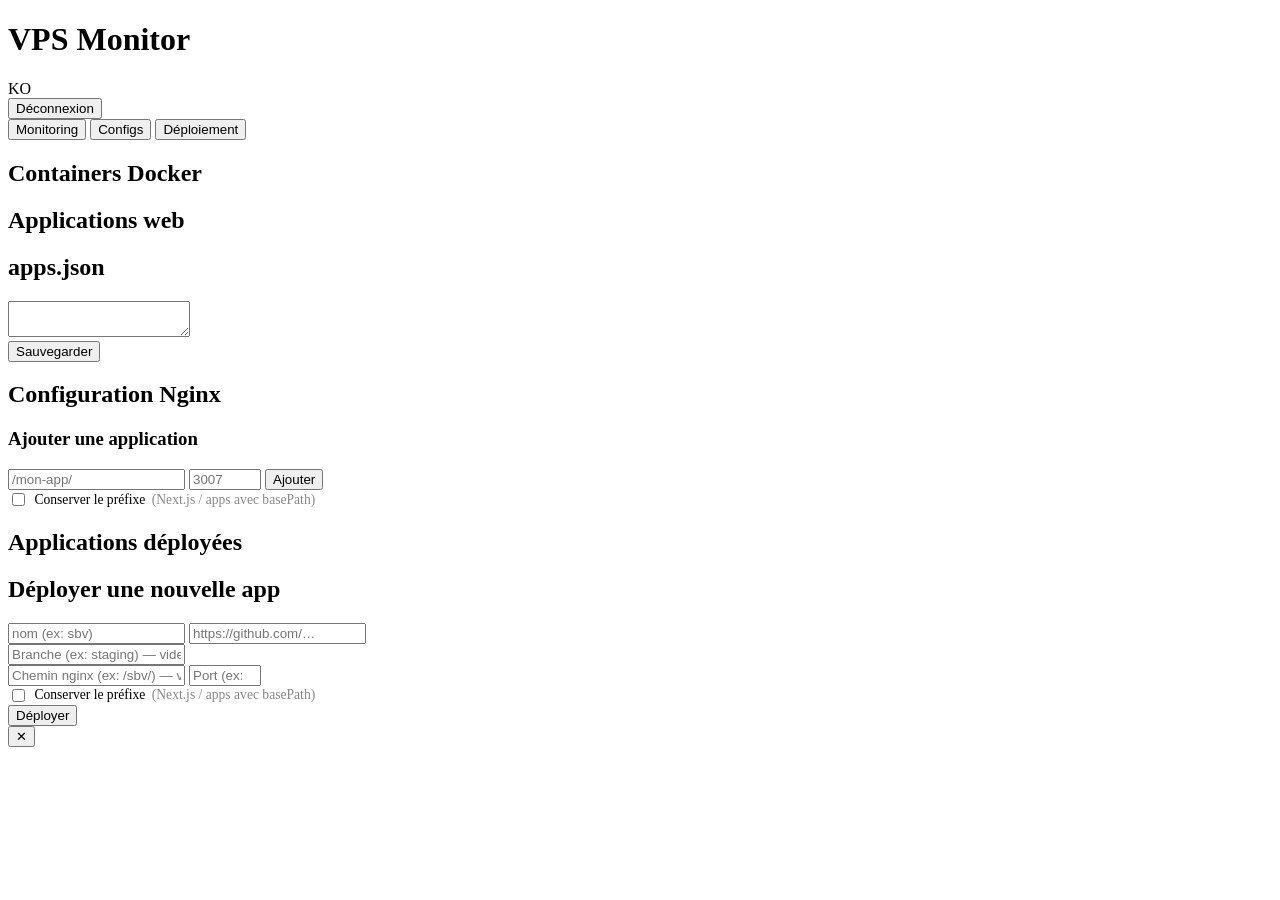
==== app/public/index.html @ b61b4307 "fix(branch): deploy" ====
<!DOCTYPE html>
<html lang="fr">
<head>
  <meta charset="UTF-8" />
  <meta name="viewport" content="width=device-width, initial-scale=1.0" />
  <title>VPS Monitor</title>
  <link rel="stylesheet" href="style.css" />
</head>
<body>
  <header>
    <h1>VPS Monitor</h1>
    <div id="global-status" class="badge">--</div>
    <div id="summary" class="summary"></div>
    <button class="logout-btn" onclick="logout()">Déconnexion</button>
  </header>

  <nav class="tabs">
    <button class="tab-btn active" onclick="showTab('monitoring')">Monitoring</button>
    <button class="tab-btn" onclick="showTab('configs')">Configs</button>
    <button class="tab-btn" onclick="showTab('deploy')">Déploiement</button>
  </nav>

  <main>
    <div id="tab-monitoring" class="tab-panel">
      <section>
        <h2>Containers Docker</h2>
        <div id="containers" class="grid"></div>
      </section>
      <section>
        <h2>Applications web</h2>
        <div id="websites" class="grid"></div>
      </section>
    </div>

    <div id="tab-configs" class="tab-panel hidden">
      <section>
        <h2>apps.json</h2>
        <textarea id="apps-json-editor" class="json-editor" spellcheck="false"></textarea>
        <div class="json-editor-footer">
          <span id="apps-json-status" class="clone-status"></span>
          <button onclick="saveAppsJson()">Sauvegarder</button>
        </div>
      </section>
      <section>
        <h2>Configuration Nginx</h2>
        <p id="nginx-server-info" class="nginx-meta"></p>
        <div id="nginx-apps" class="grid"></div>
        <div class="clone-form">
          <h3>Ajouter une application</h3>
          <div class="clone-inputs">
            <input id="nginx-add-path" type="text" placeholder="/mon-app/" />
            <input id="nginx-add-port" type="number" min="1" max="65535" placeholder="3007" />
            <button onclick="nginxAddApp()">Ajouter</button>
          </div>
          <div class="clone-inputs">
            <label style="font-size:.85rem;display:flex;align-items:center;gap:.4rem;cursor:pointer">
              <input id="nginx-add-keep-prefix" type="checkbox" />
              Conserver le préfixe <span style="color:var(--muted,#888)">(Next.js / apps avec basePath)</span>
            </label>
          </div>
          <div id="nginx-status" class="clone-status"></div>
        </div>
      </section>
    </div>

    <div id="tab-deploy" class="tab-panel hidden">
      <section>
        <h2>Applications déployées</h2>
        <div id="deploy-apps" class="grid"></div>
        <div class="clone-form">
          <h2>Déployer une nouvelle app</h2>
          <div class="clone-inputs">
            <input id="clone-name" type="text" placeholder="nom (ex: sbv)" />
            <input id="clone-url" type="text" placeholder="https://github.com/…" />
          </div>
          <div class="clone-inputs">
            <input id="clone-branch" type="text" placeholder="Branche (ex: staging) — vide pour défaut" />
          </div>
          <div class="clone-inputs clone-inputs--nginx">
            <input id="clone-nginx-path" type="text" placeholder="Chemin nginx (ex: /sbv/) — vide si pas de web" />
            <input id="clone-nginx-port" type="number" min="1" max="65535" placeholder="Port (ex: 3001)" />
          </div>
          <div class="clone-inputs">
            <label style="font-size:.85rem;display:flex;align-items:center;gap:.4rem;cursor:pointer">
              <input id="clone-keep-prefix" type="checkbox" />
              Conserver le préfixe <span style="color:var(--muted,#888)">(Next.js / apps avec basePath)</span>
            </label>
          </div>
          <div class="clone-inputs">
            <button onclick="cloneNewApp()">Déployer</button>
          </div>
          <div id="clone-status" class="clone-status"></div>
        </div>
      </section>
    </div>
  </main>

  <div id="logs-modal" class="modal-overlay hidden" onclick="if(event.target===this)closeLogs()">
    <div class="modal">
      <div class="modal-header">
        <span id="logs-title"></span>
        <button class="modal-close" onclick="closeLogs()">✕</button>
      </div>
      <pre id="logs-content" class="logs-content"></pre>
    </div>
  </div>

  <script src="app.js"></script>
</body>
</html>
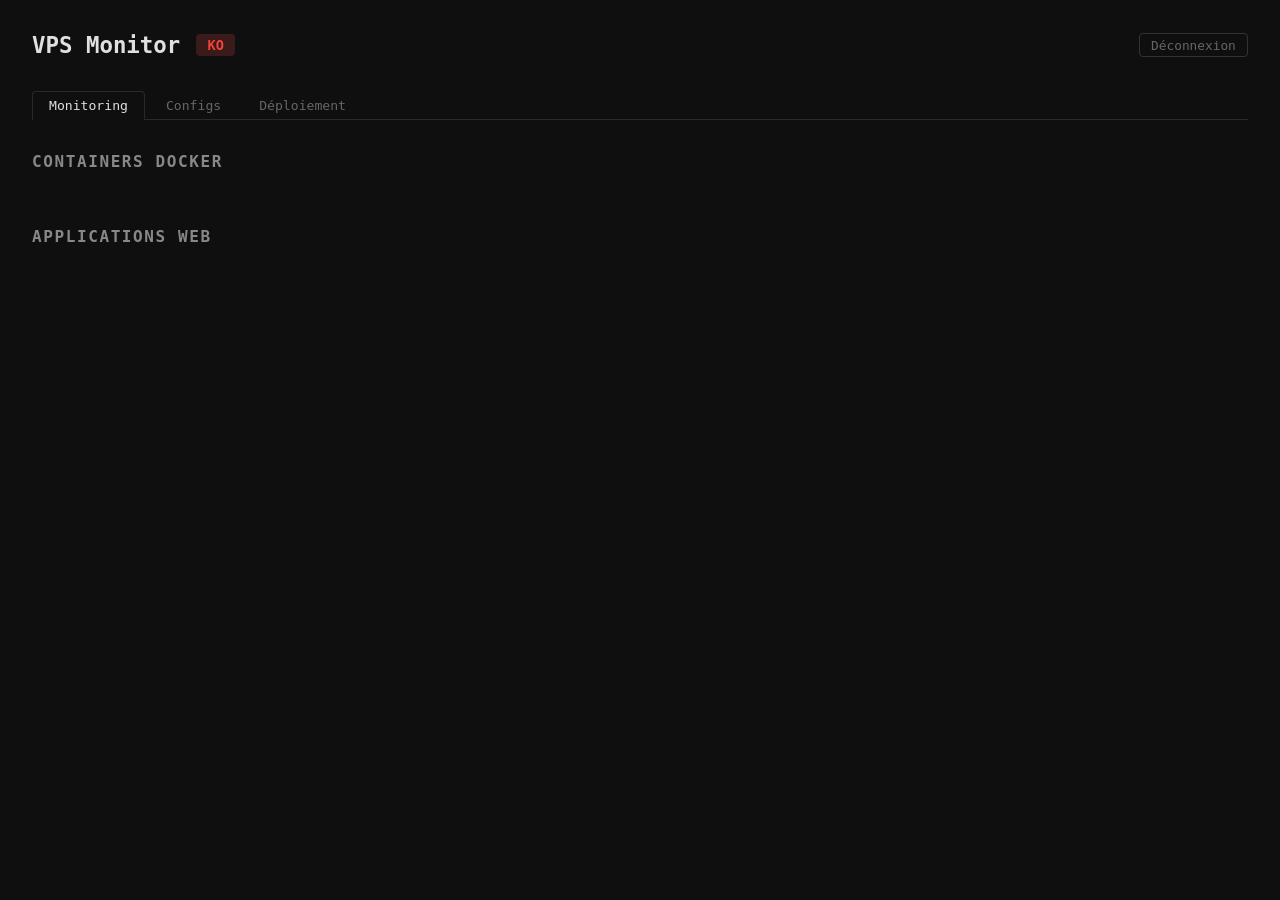
==== commit 748f747b: "feat(log): copy btn" ====
--- a/app/public/index.html
+++ b/app/public/index.html
@@ -99,7 +99,10 @@
     <div class="modal">
       <div class="modal-header">
         <span id="logs-title"></span>
-        <button class="modal-close" onclick="closeLogs()">✕</button>
+        <div class="modal-actions">
+          <button id="copy-logs-btn" class="modal-copy" onclick="copyLogs()">Copier</button>
+          <button class="modal-close" onclick="closeLogs()">✕</button>
+        </div>
       </div>
       <pre id="logs-content" class="logs-content"></pre>
     </div>
--- a/app/public/style.css
+++ b/app/public/style.css
@@ -0,0 +1,725 @@
+*, *::before, *::after {
+  box-sizing: border-box;
+  margin: 0;
+  padding: 0;
+}
+
+/* ===================== HOME ===================== */
+
+.home-body {
+  font-family: 'Segoe UI', Arial, sans-serif;
+  background: #0f172a;
+  color: #e2e8f0;
+  min-height: 100vh;
+  display: flex;
+  flex-direction: column;
+  align-items: center;
+  justify-content: center;
+  padding: 40px 20px;
+}
+
+.home-body header {
+  display: flex;
+  flex-direction: column;
+  align-items: center;
+  text-align: center;
+  margin-bottom: 48px;
+  gap: 0;
+}
+
+.home-body header h1 {
+  font-size: 2rem;
+  font-weight: 700;
+  letter-spacing: 0.08em;
+  color: #f1f5f9;
+}
+
+.home-body header p {
+  margin-top: 10px;
+  font-size: 0.8rem;
+  color: #475569;
+  letter-spacing: 0.03em;
+}
+
+.home-body .grid {
+  display: grid;
+  grid-template-columns: repeat(auto-fit, minmax(200px, 1fr));
+  gap: 16px;
+  width: 100%;
+  max-width: 760px;
+}
+
+.home-body a.card {
+  display: flex;
+  flex-direction: column;
+  gap: 6px;
+  padding: 20px 24px;
+  background: #1e293b;
+  border: 1px solid #334155;
+  border-radius: 12px;
+  text-decoration: none;
+  color: #e2e8f0;
+  transition: background 0.15s, border-color 0.15s, transform 0.15s;
+}
+
+.home-body a.card:hover {
+  background: #273548;
+  border-color: #4f6a8a;
+  transform: translateY(-2px);
+}
+
+.home-body a.card .label {
+  font-size: 1rem;
+  font-weight: 600;
+  color: #f1f5f9;
+}
+
+.home-body a.card .url {
+  font-size: 0.75rem;
+  color: #64748b;
+  font-family: monospace;
+}
+
+.home-body footer {
+  margin-top: 48px;
+  display: flex;
+  flex-direction: column;
+  align-items: center;
+  gap: 12px;
+}
+
+.home-body footer span {
+  font-size: 0.75rem;
+  color: #334155;
+}
+
+.monitoring-link {
+  font-size: 0.8rem;
+  color: #94a3b8;
+  text-decoration: none;
+  border: 1px solid #334155;
+  border-radius: 6px;
+  padding: 0.4rem 1rem;
+  transition: color 0.15s, border-color 0.15s, background 0.15s;
+}
+
+.monitoring-link:hover {
+  color: #f1f5f9;
+  border-color: #4f6a8a;
+  background: #1e293b;
+}
+
+.github-link {
+  color: #475569;
+  text-decoration: none;
+  transition: color 0.15s;
+}
+
+.github-link:hover {
+  color: #94a3b8;
+}
+
+body {
+  font-family: monospace;
+  background: #0f0f0f;
+  color: #e0e0e0;
+  padding: 2rem;
+}
+
+header {
+  display: flex;
+  align-items: center;
+  gap: 1rem;
+  margin-bottom: 2rem;
+  flex-wrap: wrap;
+}
+
+h1 {
+  font-size: 1.4rem;
+}
+
+h2 {
+  font-size: 1rem;
+  margin-bottom: 1rem;
+  color: #888;
+  text-transform: uppercase;
+  letter-spacing: 0.1em;
+}
+
+.badge {
+  padding: 0.2rem 0.7rem;
+  border-radius: 4px;
+  font-size: 0.85rem;
+  font-weight: bold;
+}
+
+.badge.ok    { background: #1a3a1a; color: #4caf50; }
+.badge.ko    { background: #3a1a1a; color: #f44336; }
+.badge.degraded { background: #3a2e00; color: #ffc107; }
+
+.grid {
+  display: grid;
+  grid-template-columns: repeat(auto-fill, minmax(260px, 1fr));
+  gap: 1rem;
+}
+
+.card {
+  background: #1a1a1a;
+  border: 1px solid #2a2a2a;
+  border-radius: 6px;
+  padding: 1rem;
+}
+
+.card-header {
+  display: flex;
+  justify-content: space-between;
+  align-items: center;
+  margin-bottom: 0.5rem;
+}
+
+.card-name {
+  font-weight: bold;
+  font-size: 0.95rem;
+}
+
+.dot {
+  width: 10px;
+  height: 10px;
+  border-radius: 50%;
+}
+
+.dot.running   { background: #4caf50; }
+.dot.exited    { background: #f44336; }
+.dot.restarting { background: #ffc107; }
+
+.card-meta {
+  font-size: 0.78rem;
+  color: #666;
+  line-height: 1.6;
+}
+
+.summary {
+  font-size: 0.85rem;
+  color: #888;
+}
+
+.ok-count { color: #4caf50; }
+.ko-count { color: #f44336; }
+
+section {
+  margin-bottom: 2.5rem;
+}
+
+.dot.ok { background: #4caf50; }
+
+.card-actions {
+  display: flex;
+  gap: 0.4rem;
+  margin-top: 0.8rem;
+}
+
+.card-actions button {
+  flex: 1;
+  padding: 0.3rem 0;
+  background: #222;
+  border: 1px solid #333;
+  border-radius: 4px;
+  color: #aaa;
+  font-family: monospace;
+  font-size: 0.75rem;
+  cursor: pointer;
+}
+
+.card-actions button:hover:not(:disabled) {
+  background: #2a2a2a;
+  color: #e0e0e0;
+}
+
+.card-actions button:disabled {
+  opacity: 0.4;
+  cursor: default;
+}
+
+.card-link {
+  flex: 1;
+  padding: 0.3rem 0;
+  background: #222;
+  border: 1px solid #333;
+  border-radius: 4px;
+  color: #aaa;
+  font-family: monospace;
+  font-size: 0.75rem;
+  cursor: pointer;
+  text-decoration: none;
+  text-align: center;
+  transition: background 0.15s, color 0.15s;
+}
+
+.card-link:hover {
+  background: #2a2a2a;
+  color: #e0e0e0;
+}
+
+.logout-btn {
+  margin-left: auto;
+  padding: 0.2rem 0.7rem;
+  background: transparent;
+  border: 1px solid #333;
+  border-radius: 4px;
+  color: #666;
+  font-family: monospace;
+  font-size: 0.8rem;
+  cursor: pointer;
+}
+
+.logout-btn:hover {
+  color: #e0e0e0;
+  border-color: #555;
+}
+
+/* Login */
+.login-body {
+  display: flex;
+  align-items: center;
+  justify-content: center;
+  min-height: 100vh;
+  padding: 0;
+}
+
+.login-card {
+  background: #1a1a1a;
+  border: 1px solid #2a2a2a;
+  border-radius: 8px;
+  padding: 2rem;
+  width: 100%;
+  max-width: 320px;
+}
+
+.login-card h1 {
+  text-align: center;
+  font-size: 1.2rem;
+  color: #e0e0e0;
+  margin-bottom: 1.5rem;
+}
+
+.login-card form {
+  display: flex;
+  flex-direction: column;
+  gap: 0.4rem;
+}
+
+.login-card label {
+  font-size: 0.75rem;
+  color: #666;
+  margin-top: 0.6rem;
+}
+
+.login-card input {
+  width: 100%;
+  padding: 0.6rem 0.8rem;
+  background: #0f0f0f;
+  border: 1px solid #333;
+  border-radius: 4px;
+  color: #e0e0e0;
+  font-family: monospace;
+  font-size: 0.9rem;
+}
+
+.login-card input:focus {
+  outline: none;
+  border-color: #555;
+}
+
+.login-card button[type="submit"] {
+  width: 100%;
+  padding: 0.65rem;
+  margin-top: 1rem;
+  background: #2a2a2a;
+  border: 1px solid #444;
+  border-radius: 4px;
+  color: #e0e0e0;
+  font-family: monospace;
+  font-size: 0.9rem;
+  cursor: pointer;
+  transition: background 0.15s;
+}
+
+.login-card button[type="submit"]:hover:not(:disabled) {
+  background: #333;
+}
+
+.login-card button[type="submit"]:disabled {
+  opacity: 0.5;
+  cursor: default;
+}
+
+.login-error {
+  color: #f44336;
+  font-size: 0.82rem;
+  text-align: center;
+  margin-bottom: 0.2rem;
+}
+
+.hidden { display: none !important; }
+
+.modal-overlay {
+  position: fixed;
+  inset: 0;
+  background: rgba(0, 0, 0, 0.7);
+  display: flex;
+  align-items: center;
+  justify-content: center;
+  z-index: 100;
+  padding: 1rem;
+}
+
+.modal {
+  background: #1a1a1a;
+  border: 1px solid #2a2a2a;
+  border-radius: 6px;
+  width: 100%;
+  max-width: 860px;
+  max-height: 80vh;
+  display: flex;
+  flex-direction: column;
+  overflow: hidden;
+}
+
+.modal-header {
+  display: flex;
+  justify-content: space-between;
+  align-items: center;
+  padding: 0.7rem 1rem;
+  border-bottom: 1px solid #2a2a2a;
+  font-size: 0.85rem;
+  color: #aaa;
+}
+
+.modal-actions {
+  display: flex;
+  align-items: center;
+  gap: 0.5rem;
+}
+
+.modal-copy {
+  background: transparent;
+  border: 1px solid #333;
+  border-radius: 4px;
+  color: #666;
+  font-family: monospace;
+  font-size: 0.75rem;
+  cursor: pointer;
+  padding: 0.15rem 0.6rem;
+  line-height: 1.4;
+  transition: color 0.15s, border-color 0.15s;
+}
+
+.modal-copy:hover {
+  color: #e0e0e0;
+  border-color: #555;
+}
+
+.modal-close {
+  background: transparent;
+  border: none;
+  color: #666;
+  font-size: 1rem;
+  cursor: pointer;
+  padding: 0 0.2rem;
+  line-height: 1;
+}
+
+.modal-close:hover {
+  color: #e0e0e0;
+}
+
+.logs-content {
+  padding: 1rem;
+  overflow-y: auto;
+  font-family: monospace;
+  font-size: 0.75rem;
+  line-height: 1.5;
+  color: #c0c0c0;
+  white-space: pre-wrap;
+  word-break: break-all;
+  flex: 1;
+}
+
+.back-link {
+  display: block;
+  font-size: 0.78rem;
+  color: #475569;
+  text-decoration: none;
+  text-align: center;
+  margin-top: 0.8rem;
+}
+
+.back-link:hover {
+  color: #94a3b8;
+}
+
+/* ===================== TABS ===================== */
+
+.tabs {
+  display: flex;
+  gap: 0.25rem;
+  margin-bottom: 2rem;
+  border-bottom: 1px solid #2a2a2a;
+  padding-bottom: 0;
+}
+
+.tab-btn {
+  padding: 0.4rem 1rem;
+  background: transparent;
+  border: 1px solid transparent;
+  border-bottom: none;
+  border-radius: 4px 4px 0 0;
+  color: #666;
+  font-family: monospace;
+  font-size: 0.82rem;
+  cursor: pointer;
+  position: relative;
+  bottom: -1px;
+}
+
+.tab-btn:hover { color: #aaa; }
+
+.tab-btn.active {
+  color: #e0e0e0;
+  border-color: #2a2a2a;
+  background: #0f0f0f;
+}
+
+/* ===================== CONFIGS ===================== */
+
+.file-list {
+  list-style: none;
+  display: flex;
+  flex-direction: column;
+  gap: 0.25rem;
+}
+
+.file-item {
+  padding: 0.5rem 0.8rem;
+  background: #1a1a1a;
+  border: 1px solid #2a2a2a;
+  border-radius: 4px;
+  font-size: 0.82rem;
+  color: #aaa;
+  cursor: pointer;
+}
+
+.file-item:hover { background: #222; color: #e0e0e0; }
+
+.file-empty {
+  font-size: 0.82rem;
+  color: #444;
+  padding: 0.5rem 0;
+}
+
+.config-modal {
+  max-width: 900px;
+}
+
+.config-content {
+  flex: 1;
+  padding: 1rem;
+  background: #0f0f0f;
+  border: none;
+  border-top: 1px solid #2a2a2a;
+  color: #c0c0c0;
+  font-family: monospace;
+  font-size: 0.78rem;
+  line-height: 1.6;
+  resize: none;
+  outline: none;
+  white-space: pre;
+  overflow: auto;
+  min-height: 360px;
+}
+
+.modal-footer {
+  display: flex;
+  align-items: center;
+  justify-content: space-between;
+  padding: 0.6rem 1rem;
+  border-top: 1px solid #2a2a2a;
+  gap: 1rem;
+}
+
+.modal-footer button {
+  padding: 0.3rem 1rem;
+  background: #222;
+  border: 1px solid #444;
+  border-radius: 4px;
+  color: #e0e0e0;
+  font-family: monospace;
+  font-size: 0.8rem;
+  cursor: pointer;
+}
+
+.modal-footer button:hover { background: #2a2a2a; }
+
+#config-save-status {
+  font-size: 0.78rem;
+  color: #888;
+  white-space: pre-wrap;
+}
+
+.modal-header-actions {
+  display: flex;
+  align-items: center;
+  gap: 0.5rem;
+}
+
+#nginx-reload-btn {
+  padding: 0.2rem 0.7rem;
+  background: #1a2a1a;
+  border: 1px solid #2a4a2a;
+  border-radius: 4px;
+  color: #4caf50;
+  font-family: monospace;
+  font-size: 0.75rem;
+  cursor: pointer;
+}
+
+#nginx-reload-btn:hover { background: #223322; }
+
+/* ===================== JSON EDITOR ===================== */
+
+.json-editor {
+  width: 100%;
+  min-height: 220px;
+  padding: 0.8rem;
+  background: #0f0f0f;
+  border: 1px solid #2a2a2a;
+  border-radius: 4px;
+  color: #c0c0c0;
+  font-family: monospace;
+  font-size: 0.78rem;
+  line-height: 1.6;
+  resize: vertical;
+  outline: none;
+  white-space: pre;
+  overflow: auto;
+}
+
+.json-editor:focus { border-color: #444; }
+
+.json-editor-footer {
+  display: flex;
+  align-items: center;
+  justify-content: space-between;
+  margin-top: 0.5rem;
+}
+
+.json-editor-footer button {
+  padding: 0.3rem 1rem;
+  background: #222;
+  border: 1px solid #444;
+  border-radius: 4px;
+  color: #e0e0e0;
+  font-family: monospace;
+  font-size: 0.8rem;
+  cursor: pointer;
+}
+
+.json-editor-footer button:hover { background: #2a2a2a; }
+
+/* ===================== NGINX CARDS ===================== */
+
+.nginx-meta {
+  font-size: 0.78rem;
+  color: #555;
+  margin-bottom: 1rem;
+}
+
+.card-delete {
+  background: transparent;
+  border: 1px solid #3a1a1a;
+  border-radius: 4px;
+  color: #f44336;
+  font-size: 0.75rem;
+  cursor: pointer;
+  padding: 0.1rem 0.4rem;
+  line-height: 1;
+}
+
+.card-delete:hover {
+  background: #3a1a1a;
+}
+
+.nginx-apply-btn {
+  padding: 0.4rem 1.2rem;
+  background: #1a2a1a;
+  border: 1px solid #2a4a2a;
+  border-radius: 4px;
+  color: #4caf50;
+  font-family: monospace;
+  font-size: 0.82rem;
+  cursor: pointer;
+}
+
+.nginx-apply-btn:hover {
+  background: #223322;
+}
+
+/* ===================== DEPLOY ===================== */
+
+.deploy-badge {
+  font-size: 0.72rem;
+  padding: 0.15rem 0.5rem;
+  border-radius: 3px;
+  font-family: monospace;
+}
+
+.deploy-badge.running { background: #1a3a1a; color: #4caf50; }
+.deploy-badge.stopped { background: #3a2a00; color: #ffc107; }
+.deploy-badge.absent  { background: #222; color: #555; }
+
+.clone-form {
+  margin-top: 2.5rem;
+  padding-top: 1.5rem;
+  border-top: 1px solid #2a2a2a;
+}
+
+.clone-inputs {
+  display: flex;
+  gap: 0.5rem;
+  margin-top: 1rem;
+  flex-wrap: wrap;
+}
+
+.clone-inputs input {
+  flex: 1;
+  min-width: 180px;
+  padding: 0.4rem 0.7rem;
+  background: #1a1a1a;
+  border: 1px solid #333;
+  border-radius: 4px;
+  color: #e0e0e0;
+  font-family: monospace;
+  font-size: 0.82rem;
+}
+
+.clone-inputs input:focus { outline: none; border-color: #555; }
+
+.clone-inputs button {
+  padding: 0.4rem 1rem;
+  background: #222;
+  border: 1px solid #444;
+  border-radius: 4px;
+  color: #e0e0e0;
+  font-family: monospace;
+  font-size: 0.82rem;
+  cursor: pointer;
+}
+
+.clone-inputs button:hover { background: #2a2a2a; }
+
+.clone-status {
+  margin-top: 0.6rem;
+  font-size: 0.8rem;
+  color: #888;
+  white-space: pre-wrap;
+}
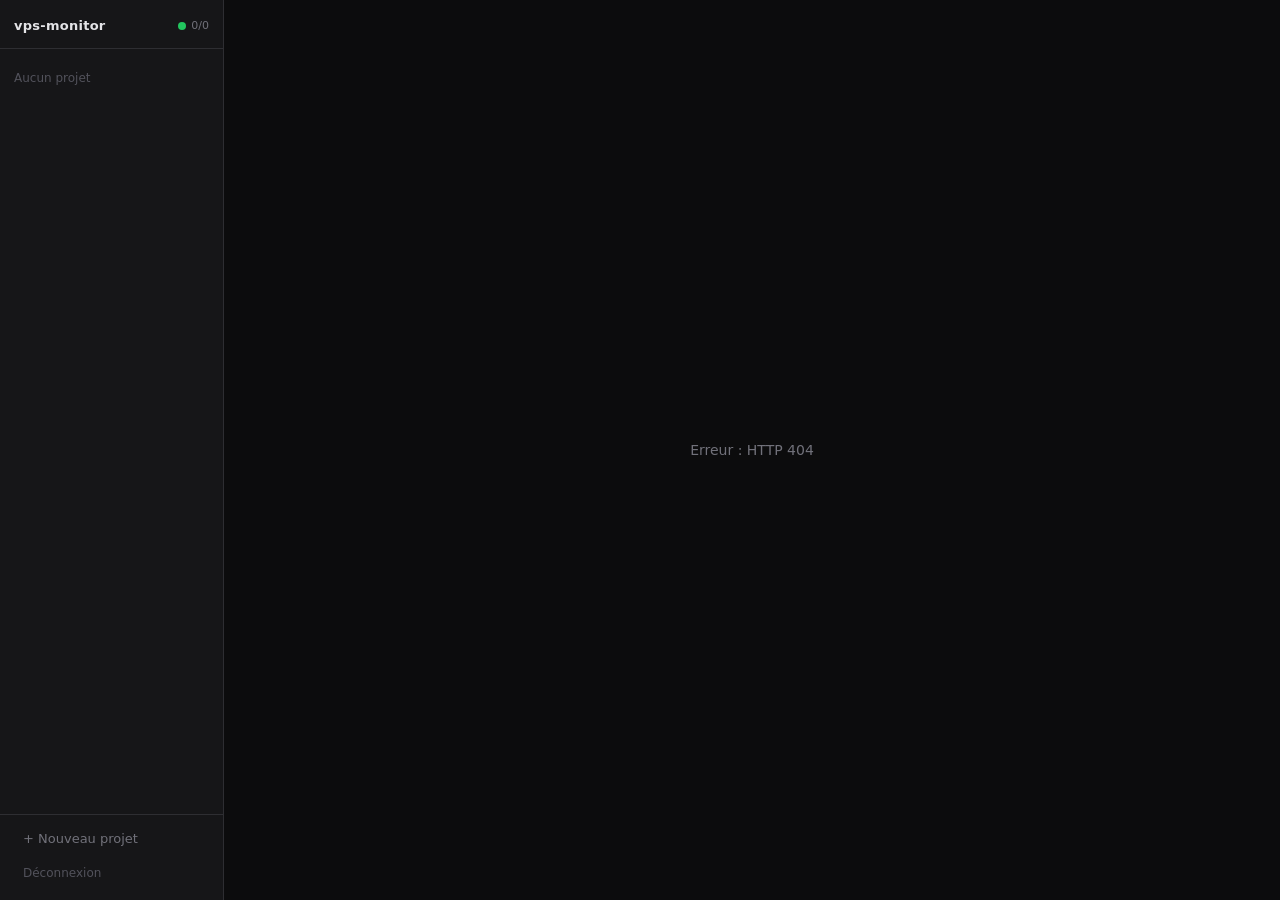
==== commit 500ab9ec: "feat(v2): frontend refonte - SPA vanilla JS + dark theme Railway-like Nouvelle architecture frontend" ====
--- a/app/public/index.html
+++ b/app/public/index.html
@@ -1,113 +1,21 @@
 <!DOCTYPE html>
 <html lang="fr">
 <head>
-  <meta charset="UTF-8" />
-  <meta name="viewport" content="width=device-width, initial-scale=1.0" />
-  <title>VPS Monitor</title>
-  <link rel="stylesheet" href="style.css" />
+  <meta charset="UTF-8">
+  <meta name="viewport" content="width=device-width, initial-scale=1.0">
+  <title>vps-monitor</title>
+  <link rel="stylesheet" href="./style.css">
 </head>
 <body>
-  <header>
-    <h1>VPS Monitor</h1>
-    <div id="global-status" class="badge">--</div>
-    <div id="summary" class="summary"></div>
-    <button class="logout-btn" onclick="logout()">Déconnexion</button>
-  </header>
-
-  <nav class="tabs">
-    <button class="tab-btn active" onclick="showTab('monitoring')">Monitoring</button>
-    <button class="tab-btn" onclick="showTab('configs')">Configs</button>
-    <button class="tab-btn" onclick="showTab('deploy')">Déploiement</button>
-  </nav>
-
-  <main>
-    <div id="tab-monitoring" class="tab-panel">
-      <section>
-        <h2>Containers Docker</h2>
-        <div id="containers" class="grid"></div>
-      </section>
-      <section>
-        <h2>Applications web</h2>
-        <div id="websites" class="grid"></div>
-      </section>
-    </div>
-
-    <div id="tab-configs" class="tab-panel hidden">
-      <section>
-        <h2>apps.json</h2>
-        <textarea id="apps-json-editor" class="json-editor" spellcheck="false"></textarea>
-        <div class="json-editor-footer">
-          <span id="apps-json-status" class="clone-status"></span>
-          <button onclick="saveAppsJson()">Sauvegarder</button>
-        </div>
-      </section>
-      <section>
-        <h2>Configuration Nginx</h2>
-        <p id="nginx-server-info" class="nginx-meta"></p>
-        <div id="nginx-apps" class="grid"></div>
-        <div class="clone-form">
-          <h3>Ajouter une application</h3>
-          <div class="clone-inputs">
-            <input id="nginx-add-path" type="text" placeholder="/mon-app/" />
-            <input id="nginx-add-port" type="number" min="1" max="65535" placeholder="3007" />
-            <button onclick="nginxAddApp()">Ajouter</button>
-          </div>
-          <div class="clone-inputs">
-            <label style="font-size:.85rem;display:flex;align-items:center;gap:.4rem;cursor:pointer">
-              <input id="nginx-add-keep-prefix" type="checkbox" />
-              Conserver le préfixe <span style="color:var(--muted,#888)">(Next.js / apps avec basePath)</span>
-            </label>
-          </div>
-          <div id="nginx-status" class="clone-status"></div>
-        </div>
-      </section>
-    </div>
-
-    <div id="tab-deploy" class="tab-panel hidden">
-      <section>
-        <h2>Applications déployées</h2>
-        <div id="deploy-apps" class="grid"></div>
-        <div class="clone-form">
-          <h2>Déployer une nouvelle app</h2>
-          <div class="clone-inputs">
-            <input id="clone-name" type="text" placeholder="nom (ex: sbv)" />
-            <input id="clone-url" type="text" placeholder="https://github.com/…" />
-          </div>
-          <div class="clone-inputs">
-            <input id="clone-branch" type="text" placeholder="Branche (ex: staging) — vide pour défaut" />
-          </div>
-          <div class="clone-inputs clone-inputs--nginx">
-            <input id="clone-nginx-path" type="text" placeholder="Chemin nginx (ex: /sbv/) — vide si pas de web" />
-            <input id="clone-nginx-port" type="number" min="1" max="65535" placeholder="Port (ex: 3001)" />
-          </div>
-          <div class="clone-inputs">
-            <label style="font-size:.85rem;display:flex;align-items:center;gap:.4rem;cursor:pointer">
-              <input id="clone-keep-prefix" type="checkbox" />
-              Conserver le préfixe <span style="color:var(--muted,#888)">(Next.js / apps avec basePath)</span>
-            </label>
-          </div>
-          <div class="clone-inputs">
-            <button onclick="cloneNewApp()">Déployer</button>
-          </div>
-          <div id="clone-status" class="clone-status"></div>
-        </div>
-      </section>
-    </div>
-  </main>
-
-  <div id="logs-modal" class="modal-overlay hidden" onclick="if(event.target===this)closeLogs()">
-    <div class="modal">
-      <div class="modal-header">
-        <span id="logs-title"></span>
-        <div class="modal-actions">
-          <button id="copy-logs-btn" class="modal-copy" onclick="copyLogs()">Copier</button>
-          <button class="modal-close" onclick="closeLogs()">✕</button>
-        </div>
-      </div>
-      <pre id="logs-content" class="logs-content"></pre>
-    </div>
+  <div id="app">
+    <aside id="sidebar"></aside>
+    <main id="main">
+      <div class="loading-state">Chargement…</div>
+    </main>
   </div>
-
-  <script src="app.js"></script>
+  <div id="modal-overlay" class="hidden">
+    <div id="modal-box"></div>
+  </div>
+  <script type="module" src="./app.js"></script>
 </body>
 </html>
--- a/app/public/style.css
+++ b/app/public/style.css
@@ -1,13 +1,674 @@
-*, *::before, *::after {
-  box-sizing: border-box;
-  margin: 0;
-  padding: 0;
-}
-
-/* ===================== HOME ===================== */
+/* === RESET === */
+*, *::before, *::after { box-sizing: border-box; margin: 0; padding: 0; }
+body { font-family: system-ui, -apple-system, 'Segoe UI', sans-serif; font-size: 14px; line-height: 1.5; }
+a { color: inherit; text-decoration: none; }
+button { cursor: pointer; font-family: inherit; font-size: inherit; }
+input, textarea, select { font-family: inherit; font-size: inherit; }
+
+/* === VARIABLES === */
+:root {
+  --bg: #0c0c0d;
+  --surface: #161618;
+  --surface-2: #1e1e20;
+  --surface-3: #2a2a2d;
+  --border: #2e2e32;
+  --border-light: #3a3a3e;
+  --text: #e4e4e7;
+  --text-muted: #71717a;
+  --text-dim: #52525b;
+  --accent: #8b5cf6;
+  --accent-hover: #7c3aed;
+  --success: #22c55e;
+  --error: #ef4444;
+  --warning: #f59e0b;
+  --info: #3b82f6;
+  --radius: 6px;
+  --sidebar-w: 224px;
+}
+
+/* ========================================================
+   DASHBOARD LAYOUT
+   ======================================================== */
+
+body:not(.login-body):not(.home-body) {
+  background: var(--bg);
+  color: var(--text);
+  height: 100vh;
+  overflow: hidden;
+}
+
+#app {
+  display: flex;
+  height: 100vh;
+}
+
+/* === SIDEBAR === */
+#sidebar {
+  width: var(--sidebar-w);
+  background: var(--surface);
+  border-right: 1px solid var(--border);
+  display: flex;
+  flex-direction: column;
+  flex-shrink: 0;
+  overflow: hidden;
+}
+
+.sidebar-header {
+  padding: 16px 14px 12px;
+  border-bottom: 1px solid var(--border);
+  display: flex;
+  align-items: center;
+  justify-content: space-between;
+  gap: 8px;
+}
+
+.sidebar-logo {
+  font-size: 13px;
+  font-weight: 600;
+  color: var(--text);
+  letter-spacing: 0.02em;
+}
+
+.sidebar-global {
+  display: flex;
+  align-items: center;
+  gap: 5px;
+  font-size: 11px;
+  color: var(--text-muted);
+}
+
+.sidebar-nav {
+  flex: 1;
+  overflow-y: auto;
+  padding: 8px 0;
+}
+
+.sidebar-section-label {
+  padding: 4px 14px 2px;
+  font-size: 11px;
+  font-weight: 500;
+  color: var(--text-dim);
+  text-transform: uppercase;
+  letter-spacing: 0.06em;
+}
+
+.sidebar-project {
+  display: flex;
+  align-items: center;
+  gap: 8px;
+  padding: 7px 14px;
+  cursor: pointer;
+  border-radius: 0;
+  transition: background 0.1s;
+  position: relative;
+}
+
+.sidebar-project:hover { background: var(--surface-2); }
+
+.sidebar-project.active {
+  background: var(--surface-3);
+}
+
+.sidebar-project.active::before {
+  content: '';
+  position: absolute;
+  left: 0;
+  top: 6px;
+  bottom: 6px;
+  width: 2px;
+  background: var(--accent);
+  border-radius: 0 2px 2px 0;
+}
+
+.sidebar-project-name {
+  flex: 1;
+  font-size: 13px;
+  overflow: hidden;
+  text-overflow: ellipsis;
+  white-space: nowrap;
+}
+
+.sidebar-footer {
+  padding: 10px 10px 14px;
+  border-top: 1px solid var(--border);
+}
+
+/* === MAIN === */
+#main {
+  flex: 1;
+  overflow-y: auto;
+  background: var(--bg);
+}
+
+.loading-state, .empty-state, .error-state {
+  display: flex;
+  align-items: center;
+  justify-content: center;
+  height: 100%;
+  color: var(--text-muted);
+  font-size: 14px;
+}
+
+/* === STATUS DOTS === */
+.dot {
+  width: 8px;
+  height: 8px;
+  border-radius: 50%;
+  flex-shrink: 0;
+  display: inline-block;
+}
+
+.dot.running  { background: var(--success); }
+.dot.stopped  { background: var(--text-dim); }
+.dot.failed   { background: var(--error); }
+.dot.building { background: var(--warning); animation: pulse 1.2s ease-in-out infinite; }
+.dot.pending  { background: var(--text-dim); animation: pulse 1.2s ease-in-out infinite; }
+.dot.unknown  { background: var(--text-dim); }
+
+@keyframes pulse {
+  0%, 100% { opacity: 1; }
+  50% { opacity: 0.3; }
+}
+
+/* === BUTTONS === */
+.btn {
+  display: inline-flex;
+  align-items: center;
+  gap: 5px;
+  padding: 5px 12px;
+  border-radius: var(--radius);
+  border: 1px solid var(--border-light);
+  background: var(--surface-3);
+  color: var(--text);
+  font-size: 13px;
+  font-weight: 500;
+  transition: background 0.1s, border-color 0.1s;
+  white-space: nowrap;
+}
+
+.btn:hover { background: var(--surface-2); border-color: var(--border-light); }
+.btn:active { transform: translateY(1px); }
+.btn:disabled { opacity: 0.4; cursor: not-allowed; }
+
+.btn-primary {
+  background: var(--accent);
+  border-color: var(--accent);
+  color: #fff;
+}
+.btn-primary:hover { background: var(--accent-hover); border-color: var(--accent-hover); }
+
+.btn-danger {
+  background: transparent;
+  border-color: var(--error);
+  color: var(--error);
+}
+.btn-danger:hover { background: rgba(239,68,68,0.1); }
+
+.btn-ghost {
+  background: transparent;
+  border-color: transparent;
+  color: var(--text-muted);
+}
+.btn-ghost:hover { background: var(--surface-2); color: var(--text); }
+
+.btn-sm { padding: 3px 8px; font-size: 12px; }
+
+.btn-full { width: 100%; justify-content: center; }
+
+/* === PROJECT VIEW === */
+.project-header {
+  padding: 20px 24px 0;
+  border-bottom: 1px solid var(--border);
+}
+
+.project-title-row {
+  display: flex;
+  align-items: center;
+  gap: 10px;
+  margin-bottom: 16px;
+}
+
+.project-name {
+  font-size: 18px;
+  font-weight: 600;
+}
+
+.project-git-link {
+  font-size: 12px;
+  color: var(--text-muted);
+  display: flex;
+  align-items: center;
+  gap: 4px;
+}
+
+.project-git-link:hover { color: var(--text); }
+
+.project-tabs {
+  display: flex;
+  gap: 0;
+  margin-bottom: -1px;
+}
+
+.tab-btn {
+  padding: 8px 16px;
+  border: none;
+  background: transparent;
+  color: var(--text-muted);
+  font-size: 13px;
+  font-weight: 500;
+  border-bottom: 2px solid transparent;
+  transition: color 0.1s, border-color 0.1s;
+  cursor: pointer;
+}
+
+.tab-btn:hover { color: var(--text); }
+
+.tab-btn.active {
+  color: var(--text);
+  border-bottom-color: var(--accent);
+}
+
+/* === TAB CONTENT === */
+.tab-content {
+  padding: 20px 24px;
+  display: flex;
+  flex-direction: column;
+  gap: 24px;
+}
+
+/* === SECTIONS === */
+.section-title {
+  font-size: 11px;
+  font-weight: 600;
+  text-transform: uppercase;
+  letter-spacing: 0.07em;
+  color: var(--text-muted);
+  margin-bottom: 10px;
+}
+
+/* === CARDS === */
+.card {
+  background: var(--surface);
+  border: 1px solid var(--border);
+  border-radius: var(--radius);
+  padding: 14px 16px;
+}
+
+.card-header {
+  display: flex;
+  align-items: center;
+  justify-content: space-between;
+  gap: 10px;
+  margin-bottom: 10px;
+}
+
+.card-title {
+  display: flex;
+  align-items: center;
+  gap: 8px;
+  font-size: 13px;
+  font-weight: 600;
+}
+
+.card-meta {
+  font-size: 12px;
+  color: var(--text-muted);
+  display: flex;
+  flex-wrap: wrap;
+  gap: 12px;
+  margin-bottom: 10px;
+}
+
+.card-meta span { display: flex; align-items: center; gap: 4px; }
+
+.card-actions {
+  display: flex;
+  gap: 6px;
+  flex-wrap: wrap;
+}
+
+/* === METRICS BAR === */
+.metric-bar {
+  display: flex;
+  align-items: center;
+  gap: 8px;
+  font-size: 12px;
+  color: var(--text-muted);
+}
+
+.metric-bar-track {
+  flex: 1;
+  max-width: 100px;
+  height: 4px;
+  background: var(--surface-3);
+  border-radius: 2px;
+  overflow: hidden;
+}
+
+.metric-bar-fill {
+  height: 100%;
+  background: var(--accent);
+  border-radius: 2px;
+  transition: width 0.5s;
+}
+
+.metric-bar-fill.high { background: var(--error); }
+.metric-bar-fill.med  { background: var(--warning); }
+
+/* === STATUS BADGES === */
+.badge {
+  display: inline-flex;
+  align-items: center;
+  gap: 4px;
+  padding: 2px 8px;
+  border-radius: 20px;
+  font-size: 11px;
+  font-weight: 600;
+  text-transform: uppercase;
+  letter-spacing: 0.03em;
+}
+
+.badge.success  { background: rgba(34,197,94,.15);  color: var(--success); }
+.badge.failed   { background: rgba(239,68,68,.15);  color: var(--error); }
+.badge.building { background: rgba(245,158,11,.15); color: var(--warning); }
+.badge.pending  { background: rgba(113,113,122,.15); color: var(--text-muted); }
+.badge.running  { background: rgba(34,197,94,.15);  color: var(--success); }
+.badge.stopped  { background: rgba(113,113,122,.15); color: var(--text-muted); }
+.badge.unknown  { background: rgba(113,113,122,.15); color: var(--text-muted); }
+
+/* === DEPLOYMENT ITEMS === */
+.deploy-list {
+  display: flex;
+  flex-direction: column;
+  gap: 1px;
+  border: 1px solid var(--border);
+  border-radius: var(--radius);
+  overflow: hidden;
+}
+
+.deploy-item {
+  background: var(--surface);
+  padding: 12px 16px;
+  display: flex;
+  align-items: center;
+  gap: 12px;
+  cursor: pointer;
+  transition: background 0.1s;
+  border-bottom: 1px solid var(--border);
+}
+
+.deploy-item:last-child { border-bottom: none; }
+.deploy-item:hover { background: var(--surface-2); }
+
+.deploy-item-main {
+  flex: 1;
+  min-width: 0;
+}
+
+.deploy-item-top {
+  display: flex;
+  align-items: center;
+  gap: 8px;
+  margin-bottom: 2px;
+}
+
+.deploy-id {
+  font-family: monospace;
+  font-size: 12px;
+  color: var(--text-muted);
+}
+
+.deploy-commit {
+  font-family: monospace;
+  font-size: 12px;
+  color: var(--text-muted);
+}
+
+.deploy-item-meta {
+  font-size: 12px;
+  color: var(--text-dim);
+  display: flex;
+  align-items: center;
+  gap: 8px;
+}
+
+/* === BUILD LOG TERMINAL === */
+.build-log-container {
+  background: #0a0a0b;
+  border: 1px solid var(--border);
+  border-radius: var(--radius);
+  overflow: hidden;
+}
+
+.build-log-header {
+  display: flex;
+  align-items: center;
+  justify-content: space-between;
+  padding: 8px 12px;
+  background: var(--surface-2);
+  border-bottom: 1px solid var(--border);
+}
+
+.build-log-title {
+  font-size: 12px;
+  color: var(--text-muted);
+  font-family: monospace;
+}
+
+.build-log-pre {
+  font-family: 'JetBrains Mono', 'Fira Code', 'Cascadia Code', monospace;
+  font-size: 12px;
+  line-height: 1.6;
+  color: #d4d4d4;
+  padding: 12px;
+  overflow-y: auto;
+  max-height: 450px;
+  white-space: pre-wrap;
+  word-break: break-all;
+}
+
+/* === NGINX ROW === */
+.nginx-row {
+  display: flex;
+  align-items: center;
+  gap: 12px;
+  padding: 10px 14px;
+  background: var(--surface);
+  border: 1px solid var(--border);
+  border-radius: var(--radius);
+  font-size: 13px;
+}
+
+.nginx-path { font-family: monospace; font-weight: 500; }
+.nginx-arrow { color: var(--text-dim); }
+.nginx-port { font-family: monospace; color: var(--text-muted); }
+.nginx-status { margin-left: auto; }
+
+/* === ENV EDITOR === */
+.env-editor-container {
+  position: relative;
+}
+
+.env-textarea {
+  width: 100%;
+  min-height: 260px;
+  background: #0a0a0b;
+  border: 1px solid var(--border);
+  border-radius: var(--radius);
+  color: #d4d4d4;
+  font-family: 'JetBrains Mono', 'Fira Code', monospace;
+  font-size: 12px;
+  line-height: 1.6;
+  padding: 12px;
+  resize: vertical;
+  outline: none;
+}
+
+.env-textarea:focus { border-color: var(--accent); }
+
+.env-actions {
+  display: flex;
+  align-items: center;
+  justify-content: space-between;
+  gap: 8px;
+  margin-top: 8px;
+}
+
+.env-status { font-size: 12px; color: var(--text-muted); }
+.env-status.ok { color: var(--success); }
+.env-status.err { color: var(--error); }
+
+/* === SETTINGS FORM === */
+.settings-form {
+  display: flex;
+  flex-direction: column;
+  gap: 14px;
+}
+
+.form-group {
+  display: flex;
+  flex-direction: column;
+  gap: 5px;
+}
+
+.form-label {
+  font-size: 12px;
+  font-weight: 500;
+  color: var(--text-muted);
+}
+
+.form-input {
+  background: var(--surface-2);
+  border: 1px solid var(--border);
+  border-radius: var(--radius);
+  color: var(--text);
+  padding: 7px 10px;
+  outline: none;
+  transition: border-color 0.1s;
+}
+
+.form-input:focus { border-color: var(--accent); }
+
+.form-row {
+  display: grid;
+  grid-template-columns: 1fr 1fr;
+  gap: 10px;
+}
+
+.form-check {
+  display: flex;
+  align-items: center;
+  gap: 8px;
+  font-size: 13px;
+  cursor: pointer;
+}
+
+.form-check input[type="checkbox"] { width: 14px; height: 14px; }
+
+.danger-zone {
+  border: 1px solid rgba(239,68,68,.3);
+  border-radius: var(--radius);
+  padding: 16px;
+  background: rgba(239,68,68,.04);
+}
+
+.danger-zone-title {
+  font-size: 12px;
+  font-weight: 600;
+  color: var(--error);
+  text-transform: uppercase;
+  letter-spacing: 0.05em;
+  margin-bottom: 8px;
+}
+
+.danger-zone p {
+  font-size: 12px;
+  color: var(--text-muted);
+  margin-bottom: 12px;
+}
+
+/* === MODAL === */
+#modal-overlay {
+  position: fixed;
+  inset: 0;
+  background: rgba(0,0,0,.6);
+  backdrop-filter: blur(2px);
+  display: flex;
+  align-items: center;
+  justify-content: center;
+  z-index: 1000;
+}
+
+#modal-overlay.hidden { display: none; }
+
+#modal-box {
+  background: var(--surface);
+  border: 1px solid var(--border);
+  border-radius: 8px;
+  width: 500px;
+  max-width: 95vw;
+  max-height: 90vh;
+  overflow-y: auto;
+  box-shadow: 0 20px 60px rgba(0,0,0,.5);
+}
+
+.modal-header {
+  display: flex;
+  align-items: center;
+  justify-content: space-between;
+  padding: 16px 20px 12px;
+  border-bottom: 1px solid var(--border);
+}
+
+.modal-title {
+  font-size: 15px;
+  font-weight: 600;
+}
+
+.modal-body {
+  padding: 16px 20px;
+}
+
+.modal-footer {
+  display: flex;
+  justify-content: flex-end;
+  gap: 8px;
+  padding: 12px 20px 16px;
+  border-top: 1px solid var(--border);
+}
+
+/* Logs modal — wider */
+#modal-overlay.logs-mode #modal-box {
+  width: 800px;
+}
+
+/* === INLINE STATUS MESSAGE === */
+.status-msg {
+  font-size: 12px;
+  color: var(--text-muted);
+  padding: 4px 0;
+}
+.status-msg.ok  { color: var(--success); }
+.status-msg.err { color: var(--error); }
+
+/* === OVERVIEW LAST DEPLOY CARD === */
+.last-deploy-row {
+  display: flex;
+  align-items: center;
+  gap: 10px;
+  flex-wrap: wrap;
+}
+
+.last-deploy-row .deploy-id {
+  font-family: monospace;
+  font-size: 13px;
+}
+
+/* ========================================================
+   HOME PAGE
+   ======================================================== */
 
 .home-body {
-  font-family: 'Segoe UI', Arial, sans-serif;
   background: #0f172a;
   color: #e2e8f0;
   min-height: 100vh;
@@ -24,24 +685,12 @@
   align-items: center;
   text-align: center;
   margin-bottom: 48px;
-  gap: 0;
-}
-
-.home-body header h1 {
-  font-size: 2rem;
-  font-weight: 700;
-  letter-spacing: 0.08em;
-  color: #f1f5f9;
-}
-
-.home-body header p {
-  margin-top: 10px;
-  font-size: 0.8rem;
-  color: #475569;
-  letter-spacing: 0.03em;
-}
-
-.home-body .grid {
+}
+
+.home-body header h1 { font-size: 2rem; font-weight: 700; letter-spacing: 0.08em; color: #f1f5f9; }
+.home-body header p { margin-top: 10px; font-size: 0.8rem; color: #475569; }
+
+.home-body #grid {
   display: grid;
   grid-template-columns: repeat(auto-fit, minmax(200px, 1fr));
   gap: 16px;
@@ -49,677 +698,126 @@
   max-width: 760px;
 }
 
-.home-body a.card {
-  display: flex;
-  flex-direction: column;
-  gap: 6px;
-  padding: 20px 24px;
+.home-body .card {
+  display: flex;
+  flex-direction: column;
+  gap: 8px;
+  padding: 20px;
   background: #1e293b;
   border: 1px solid #334155;
-  border-radius: 12px;
-  text-decoration: none;
-  color: #e2e8f0;
-  transition: background 0.15s, border-color 0.15s, transform 0.15s;
-}
-
-.home-body a.card:hover {
-  background: #273548;
-  border-color: #4f6a8a;
-  transform: translateY(-2px);
-}
-
-.home-body a.card .label {
-  font-size: 1rem;
-  font-weight: 600;
-  color: #f1f5f9;
-}
-
-.home-body a.card .url {
-  font-size: 0.75rem;
-  color: #64748b;
-  font-family: monospace;
-}
+  border-radius: 10px;
+  transition: background 0.2s, border-color 0.2s;
+}
+
+.home-body .card:hover { background: #243447; border-color: #475569; }
+.home-body .card .label { font-size: 1rem; font-weight: 600; }
+.home-body .card .url { font-size: 0.8rem; color: #64748b; font-family: monospace; }
 
 .home-body footer {
-  margin-top: 48px;
-  display: flex;
-  flex-direction: column;
-  align-items: center;
+  margin-top: 40px;
+  display: flex;
+  flex-direction: column;
+  align-items: center;
+  gap: 8px;
+  color: #334155;
+  font-size: 0.8rem;
+}
+
+.home-body .monitoring-link { color: #8b5cf6; }
+.home-body .monitoring-link:hover { color: #a78bfa; }
+.home-body .github-link { color: #475569; }
+.home-body .github-link:hover { color: #94a3b8; }
+
+/* ========================================================
+   LOGIN PAGE
+   ======================================================== */
+
+.login-body {
+  background: var(--bg, #0c0c0d);
+  color: var(--text, #e4e4e7);
+  min-height: 100vh;
+  display: flex;
+  align-items: center;
+  justify-content: center;
+  padding: 20px;
+}
+
+.login-card {
+  background: var(--surface, #161618);
+  border: 1px solid var(--border, #2e2e32);
+  border-radius: 10px;
+  padding: 32px 28px;
+  width: 100%;
+  max-width: 360px;
+}
+
+.login-card h1 {
+  font-size: 18px;
+  font-weight: 700;
+  text-align: center;
+  margin-bottom: 24px;
+  color: var(--text, #e4e4e7);
+}
+
+.login-card form {
+  display: flex;
+  flex-direction: column;
   gap: 12px;
 }
 
-.home-body footer span {
-  font-size: 0.75rem;
-  color: #334155;
-}
-
-.monitoring-link {
-  font-size: 0.8rem;
-  color: #94a3b8;
-  text-decoration: none;
-  border: 1px solid #334155;
-  border-radius: 6px;
-  padding: 0.4rem 1rem;
-  transition: color 0.15s, border-color 0.15s, background 0.15s;
-}
-
-.monitoring-link:hover {
-  color: #f1f5f9;
-  border-color: #4f6a8a;
-  background: #1e293b;
-}
-
-.github-link {
-  color: #475569;
-  text-decoration: none;
-  transition: color 0.15s;
-}
-
-.github-link:hover {
-  color: #94a3b8;
-}
-
-body {
-  font-family: monospace;
-  background: #0f0f0f;
-  color: #e0e0e0;
-  padding: 2rem;
-}
-
-header {
-  display: flex;
-  align-items: center;
-  gap: 1rem;
-  margin-bottom: 2rem;
-  flex-wrap: wrap;
-}
-
-h1 {
-  font-size: 1.4rem;
-}
-
-h2 {
-  font-size: 1rem;
-  margin-bottom: 1rem;
-  color: #888;
-  text-transform: uppercase;
-  letter-spacing: 0.1em;
-}
-
-.badge {
-  padding: 0.2rem 0.7rem;
-  border-radius: 4px;
-  font-size: 0.85rem;
-  font-weight: bold;
-}
-
-.badge.ok    { background: #1a3a1a; color: #4caf50; }
-.badge.ko    { background: #3a1a1a; color: #f44336; }
-.badge.degraded { background: #3a2e00; color: #ffc107; }
-
-.grid {
-  display: grid;
-  grid-template-columns: repeat(auto-fill, minmax(260px, 1fr));
-  gap: 1rem;
-}
-
-.card {
-  background: #1a1a1a;
-  border: 1px solid #2a2a2a;
-  border-radius: 6px;
-  padding: 1rem;
-}
-
-.card-header {
-  display: flex;
-  justify-content: space-between;
-  align-items: center;
-  margin-bottom: 0.5rem;
-}
-
-.card-name {
-  font-weight: bold;
-  font-size: 0.95rem;
-}
-
-.dot {
-  width: 10px;
-  height: 10px;
-  border-radius: 50%;
-}
-
-.dot.running   { background: #4caf50; }
-.dot.exited    { background: #f44336; }
-.dot.restarting { background: #ffc107; }
-
-.card-meta {
-  font-size: 0.78rem;
-  color: #666;
-  line-height: 1.6;
-}
-
-.summary {
-  font-size: 0.85rem;
-  color: #888;
-}
-
-.ok-count { color: #4caf50; }
-.ko-count { color: #f44336; }
-
-section {
-  margin-bottom: 2.5rem;
-}
-
-.dot.ok { background: #4caf50; }
-
-.card-actions {
-  display: flex;
-  gap: 0.4rem;
-  margin-top: 0.8rem;
-}
-
-.card-actions button {
-  flex: 1;
-  padding: 0.3rem 0;
-  background: #222;
-  border: 1px solid #333;
-  border-radius: 4px;
-  color: #aaa;
-  font-family: monospace;
-  font-size: 0.75rem;
-  cursor: pointer;
-}
-
-.card-actions button:hover:not(:disabled) {
-  background: #2a2a2a;
-  color: #e0e0e0;
-}
-
-.card-actions button:disabled {
-  opacity: 0.4;
-  cursor: default;
-}
-
-.card-link {
-  flex: 1;
-  padding: 0.3rem 0;
-  background: #222;
-  border: 1px solid #333;
-  border-radius: 4px;
-  color: #aaa;
-  font-family: monospace;
-  font-size: 0.75rem;
-  cursor: pointer;
-  text-decoration: none;
-  text-align: center;
-  transition: background 0.15s, color 0.15s;
-}
-
-.card-link:hover {
-  background: #2a2a2a;
-  color: #e0e0e0;
-}
-
-.logout-btn {
-  margin-left: auto;
-  padding: 0.2rem 0.7rem;
-  background: transparent;
-  border: 1px solid #333;
-  border-radius: 4px;
-  color: #666;
-  font-family: monospace;
-  font-size: 0.8rem;
-  cursor: pointer;
-}
-
-.logout-btn:hover {
-  color: #e0e0e0;
-  border-color: #555;
-}
-
-/* Login */
-.login-body {
-  display: flex;
-  align-items: center;
-  justify-content: center;
-  min-height: 100vh;
-  padding: 0;
-}
-
-.login-card {
-  background: #1a1a1a;
-  border: 1px solid #2a2a2a;
-  border-radius: 8px;
-  padding: 2rem;
-  width: 100%;
-  max-width: 320px;
-}
-
-.login-card h1 {
-  text-align: center;
-  font-size: 1.2rem;
-  color: #e0e0e0;
-  margin-bottom: 1.5rem;
-}
-
-.login-card form {
-  display: flex;
-  flex-direction: column;
-  gap: 0.4rem;
-}
-
 .login-card label {
-  font-size: 0.75rem;
-  color: #666;
-  margin-top: 0.6rem;
+  font-size: 12px;
+  font-weight: 500;
+  color: var(--text-muted, #71717a);
 }
 
 .login-card input {
   width: 100%;
-  padding: 0.6rem 0.8rem;
-  background: #0f0f0f;
-  border: 1px solid #333;
-  border-radius: 4px;
-  color: #e0e0e0;
-  font-family: monospace;
-  font-size: 0.9rem;
-}
-
-.login-card input:focus {
+  padding: 8px 10px;
+  background: var(--surface-2, #1e1e20);
+  border: 1px solid var(--border, #2e2e32);
+  border-radius: var(--radius, 6px);
+  color: var(--text, #e4e4e7);
   outline: none;
-  border-color: #555;
-}
+  font-size: 14px;
+}
+
+.login-card input:focus { border-color: var(--accent, #8b5cf6); }
 
 .login-card button[type="submit"] {
-  width: 100%;
-  padding: 0.65rem;
-  margin-top: 1rem;
-  background: #2a2a2a;
-  border: 1px solid #444;
-  border-radius: 4px;
-  color: #e0e0e0;
-  font-family: monospace;
-  font-size: 0.9rem;
+  padding: 9px;
+  background: var(--accent, #8b5cf6);
+  border: none;
+  border-radius: var(--radius, 6px);
+  color: #fff;
+  font-weight: 600;
+  font-size: 14px;
   cursor: pointer;
-  transition: background 0.15s;
-}
-
-.login-card button[type="submit"]:hover:not(:disabled) {
-  background: #333;
-}
-
-.login-card button[type="submit"]:disabled {
-  opacity: 0.5;
-  cursor: default;
-}
+  transition: background 0.1s;
+  margin-top: 4px;
+}
+
+.login-card button[type="submit"]:hover { background: var(--accent-hover, #7c3aed); }
+.login-card button[type="submit"]:disabled { opacity: 0.5; cursor: not-allowed; }
 
 .login-error {
-  color: #f44336;
-  font-size: 0.82rem;
+  background: rgba(239,68,68,.15);
+  color: var(--error, #ef4444);
+  border: 1px solid rgba(239,68,68,.3);
+  border-radius: var(--radius, 6px);
+  padding: 8px 12px;
+  font-size: 13px;
   text-align: center;
-  margin-bottom: 0.2rem;
-}
-
-.hidden { display: none !important; }
-
-.modal-overlay {
-  position: fixed;
-  inset: 0;
-  background: rgba(0, 0, 0, 0.7);
-  display: flex;
-  align-items: center;
-  justify-content: center;
-  z-index: 100;
-  padding: 1rem;
-}
-
-.modal {
-  background: #1a1a1a;
-  border: 1px solid #2a2a2a;
-  border-radius: 6px;
-  width: 100%;
-  max-width: 860px;
-  max-height: 80vh;
-  display: flex;
-  flex-direction: column;
-  overflow: hidden;
-}
-
-.modal-header {
-  display: flex;
-  justify-content: space-between;
-  align-items: center;
-  padding: 0.7rem 1rem;
-  border-bottom: 1px solid #2a2a2a;
-  font-size: 0.85rem;
-  color: #aaa;
-}
-
-.modal-actions {
-  display: flex;
-  align-items: center;
-  gap: 0.5rem;
-}
-
-.modal-copy {
-  background: transparent;
-  border: 1px solid #333;
-  border-radius: 4px;
-  color: #666;
-  font-family: monospace;
-  font-size: 0.75rem;
-  cursor: pointer;
-  padding: 0.15rem 0.6rem;
-  line-height: 1.4;
-  transition: color 0.15s, border-color 0.15s;
-}
-
-.modal-copy:hover {
-  color: #e0e0e0;
-  border-color: #555;
-}
-
-.modal-close {
-  background: transparent;
-  border: none;
-  color: #666;
-  font-size: 1rem;
-  cursor: pointer;
-  padding: 0 0.2rem;
-  line-height: 1;
-}
-
-.modal-close:hover {
-  color: #e0e0e0;
-}
-
-.logs-content {
-  padding: 1rem;
-  overflow-y: auto;
-  font-family: monospace;
-  font-size: 0.75rem;
-  line-height: 1.5;
-  color: #c0c0c0;
-  white-space: pre-wrap;
-  word-break: break-all;
-  flex: 1;
-}
+}
+
+.login-error.hidden { display: none; }
 
 .back-link {
   display: block;
-  font-size: 0.78rem;
-  color: #475569;
-  text-decoration: none;
   text-align: center;
-  margin-top: 0.8rem;
-}
-
-.back-link:hover {
-  color: #94a3b8;
-}
-
-/* ===================== TABS ===================== */
-
-.tabs {
-  display: flex;
-  gap: 0.25rem;
-  margin-bottom: 2rem;
-  border-bottom: 1px solid #2a2a2a;
-  padding-bottom: 0;
-}
-
-.tab-btn {
-  padding: 0.4rem 1rem;
-  background: transparent;
-  border: 1px solid transparent;
-  border-bottom: none;
-  border-radius: 4px 4px 0 0;
-  color: #666;
-  font-family: monospace;
-  font-size: 0.82rem;
-  cursor: pointer;
-  position: relative;
-  bottom: -1px;
-}
-
-.tab-btn:hover { color: #aaa; }
-
-.tab-btn.active {
-  color: #e0e0e0;
-  border-color: #2a2a2a;
-  background: #0f0f0f;
-}
-
-/* ===================== CONFIGS ===================== */
-
-.file-list {
-  list-style: none;
-  display: flex;
-  flex-direction: column;
-  gap: 0.25rem;
-}
-
-.file-item {
-  padding: 0.5rem 0.8rem;
-  background: #1a1a1a;
-  border: 1px solid #2a2a2a;
-  border-radius: 4px;
-  font-size: 0.82rem;
-  color: #aaa;
-  cursor: pointer;
-}
-
-.file-item:hover { background: #222; color: #e0e0e0; }
-
-.file-empty {
-  font-size: 0.82rem;
-  color: #444;
-  padding: 0.5rem 0;
-}
-
-.config-modal {
-  max-width: 900px;
-}
-
-.config-content {
-  flex: 1;
-  padding: 1rem;
-  background: #0f0f0f;
-  border: none;
-  border-top: 1px solid #2a2a2a;
-  color: #c0c0c0;
-  font-family: monospace;
-  font-size: 0.78rem;
-  line-height: 1.6;
-  resize: none;
-  outline: none;
-  white-space: pre;
-  overflow: auto;
-  min-height: 360px;
-}
-
-.modal-footer {
-  display: flex;
-  align-items: center;
-  justify-content: space-between;
-  padding: 0.6rem 1rem;
-  border-top: 1px solid #2a2a2a;
-  gap: 1rem;
-}
-
-.modal-footer button {
-  padding: 0.3rem 1rem;
-  background: #222;
-  border: 1px solid #444;
-  border-radius: 4px;
-  color: #e0e0e0;
-  font-family: monospace;
-  font-size: 0.8rem;
-  cursor: pointer;
-}
-
-.modal-footer button:hover { background: #2a2a2a; }
-
-#config-save-status {
-  font-size: 0.78rem;
-  color: #888;
-  white-space: pre-wrap;
-}
-
-.modal-header-actions {
-  display: flex;
-  align-items: center;
-  gap: 0.5rem;
-}
-
-#nginx-reload-btn {
-  padding: 0.2rem 0.7rem;
-  background: #1a2a1a;
-  border: 1px solid #2a4a2a;
-  border-radius: 4px;
-  color: #4caf50;
-  font-family: monospace;
-  font-size: 0.75rem;
-  cursor: pointer;
-}
-
-#nginx-reload-btn:hover { background: #223322; }
-
-/* ===================== JSON EDITOR ===================== */
-
-.json-editor {
-  width: 100%;
-  min-height: 220px;
-  padding: 0.8rem;
-  background: #0f0f0f;
-  border: 1px solid #2a2a2a;
-  border-radius: 4px;
-  color: #c0c0c0;
-  font-family: monospace;
-  font-size: 0.78rem;
-  line-height: 1.6;
-  resize: vertical;
-  outline: none;
-  white-space: pre;
-  overflow: auto;
-}
-
-.json-editor:focus { border-color: #444; }
-
-.json-editor-footer {
-  display: flex;
-  align-items: center;
-  justify-content: space-between;
-  margin-top: 0.5rem;
-}
-
-.json-editor-footer button {
-  padding: 0.3rem 1rem;
-  background: #222;
-  border: 1px solid #444;
-  border-radius: 4px;
-  color: #e0e0e0;
-  font-family: monospace;
-  font-size: 0.8rem;
-  cursor: pointer;
-}
-
-.json-editor-footer button:hover { background: #2a2a2a; }
-
-/* ===================== NGINX CARDS ===================== */
-
-.nginx-meta {
-  font-size: 0.78rem;
-  color: #555;
-  margin-bottom: 1rem;
-}
-
-.card-delete {
-  background: transparent;
-  border: 1px solid #3a1a1a;
-  border-radius: 4px;
-  color: #f44336;
-  font-size: 0.75rem;
-  cursor: pointer;
-  padding: 0.1rem 0.4rem;
-  line-height: 1;
-}
-
-.card-delete:hover {
-  background: #3a1a1a;
-}
-
-.nginx-apply-btn {
-  padding: 0.4rem 1.2rem;
-  background: #1a2a1a;
-  border: 1px solid #2a4a2a;
-  border-radius: 4px;
-  color: #4caf50;
-  font-family: monospace;
-  font-size: 0.82rem;
-  cursor: pointer;
-}
-
-.nginx-apply-btn:hover {
-  background: #223322;
-}
-
-/* ===================== DEPLOY ===================== */
-
-.deploy-badge {
-  font-size: 0.72rem;
-  padding: 0.15rem 0.5rem;
-  border-radius: 3px;
-  font-family: monospace;
-}
-
-.deploy-badge.running { background: #1a3a1a; color: #4caf50; }
-.deploy-badge.stopped { background: #3a2a00; color: #ffc107; }
-.deploy-badge.absent  { background: #222; color: #555; }
-
-.clone-form {
-  margin-top: 2.5rem;
-  padding-top: 1.5rem;
-  border-top: 1px solid #2a2a2a;
-}
-
-.clone-inputs {
-  display: flex;
-  gap: 0.5rem;
-  margin-top: 1rem;
-  flex-wrap: wrap;
-}
-
-.clone-inputs input {
-  flex: 1;
-  min-width: 180px;
-  padding: 0.4rem 0.7rem;
-  background: #1a1a1a;
-  border: 1px solid #333;
-  border-radius: 4px;
-  color: #e0e0e0;
-  font-family: monospace;
-  font-size: 0.82rem;
-}
-
-.clone-inputs input:focus { outline: none; border-color: #555; }
-
-.clone-inputs button {
-  padding: 0.4rem 1rem;
-  background: #222;
-  border: 1px solid #444;
-  border-radius: 4px;
-  color: #e0e0e0;
-  font-family: monospace;
-  font-size: 0.82rem;
-  cursor: pointer;
-}
-
-.clone-inputs button:hover { background: #2a2a2a; }
-
-.clone-status {
-  margin-top: 0.6rem;
-  font-size: 0.8rem;
-  color: #888;
-  white-space: pre-wrap;
-}
+  font-size: 12px;
+  color: var(--text-muted, #71717a);
+  margin-top: 4px;
+}
+
+.back-link:hover { color: var(--text, #e4e4e7); }
